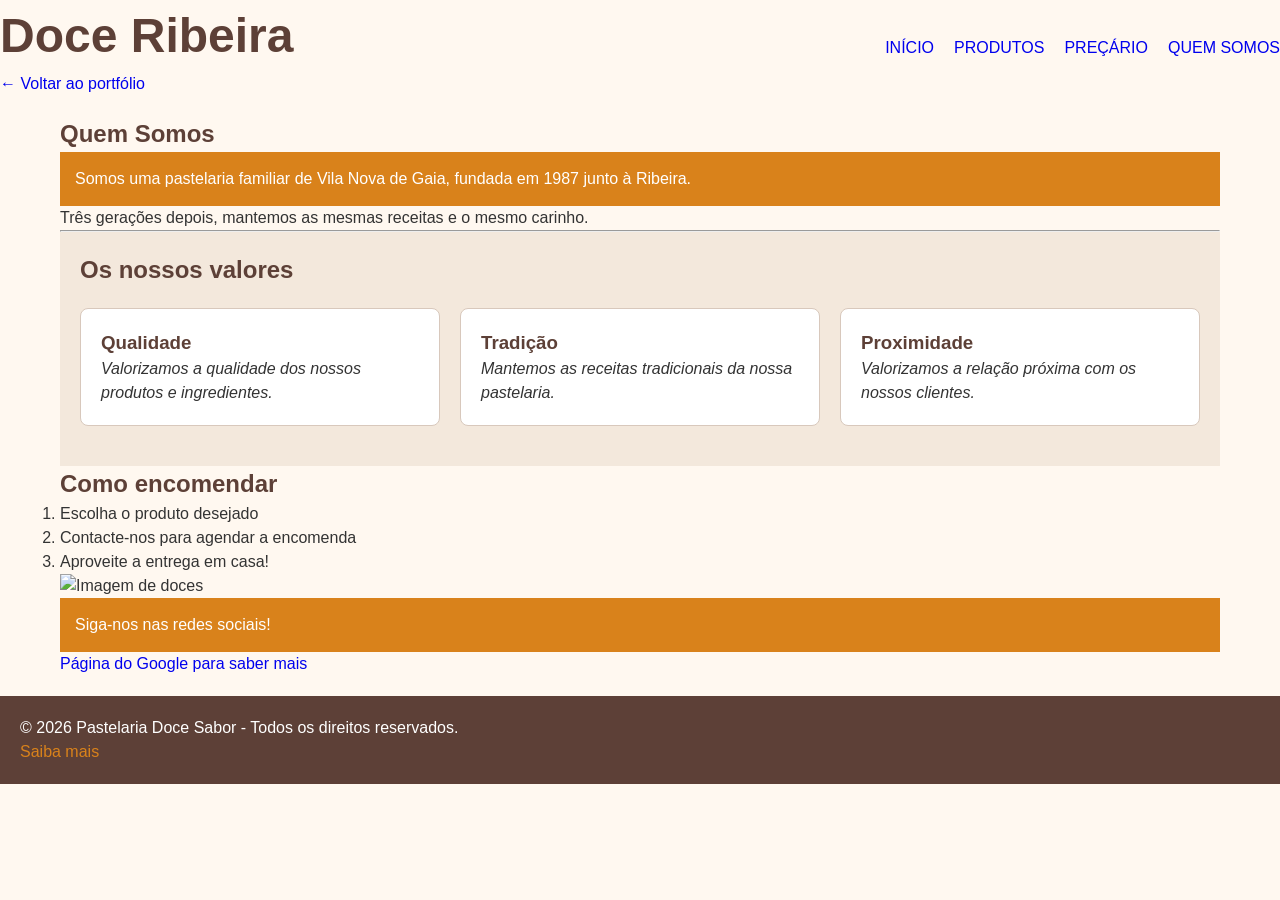
==== DoceRibeira/index.html @ 47c250a3 "Adiciona projeto Doce Ribeira" ====
<!DOCTYPE html>
<html lang="en">
<head>
    <meta charset="UTF-8">
    <meta name="viewport" content="width=device-width, initial-scale=1.0">

    <title>Doce Ribeira</title>

    <link rel="stylesheet" href="css/style.css">
</head>

<body>

    <header>
                <div class="marca">
                    <h1>Doce Ribeira</h1>
                    <a href="../portfolio.html" class="voltar">← Voltar ao portfólio</a>
                </div>

        <nav>
            <ul>
                <li><a href="index.html">INÍCIO</a></li>
                <li><a href="produtos.html">PRODUTOS</a></li>
                <li><a href="precario.html">PREÇÁRIO</a></li>
                <li><a href="quemsomos.html">QUEM SOMOS</a></li>
            </ul>   
        </nav>
    </header>

    <main>    

        <h2>Quem Somos</h2>

        <p class="destaque">
            Somos uma pastelaria familiar de Vila Nova de Gaia, fundada em 1987 junto à Ribeira.
        </p>

        <p>
            Três gerações depois, mantemos as mesmas receitas e o mesmo carinho.
        </p>

        <hr>

        <section id="especialidades">

            <h2>Os nossos valores</h2>

            <div class="cartoes">
                <article>
                    <h3>Qualidade</h3>
                    <p>Valorizamos a qualidade dos nossos produtos e ingredientes.</p>
                </article>

                <article>
                    <h3>Tradição</h3>
                    <p>Mantemos as receitas tradicionais da nossa pastelaria.</p>
                </article>

                <article>
                    <h3>Proximidade</h3>
                    <p>Valorizamos a relação próxima com os nossos clientes.</p>
                </article>
            </div>
        </section>

        <h2>Como encomendar</h2>

        <ol>
            <li>Escolha o produto desejado</li>
            <li>Contacte-nos para agendar a encomenda</li>
            <li>Aproveite a entrega em casa!</li>
        </ol>

        <img src="https://picsum.photos/500/300" alt="Imagem de doces">

        <p class="destaque">
            Siga-nos nas redes sociais!
        </p>

        <a href="https://google.com">
            Página do Google para saber mais
        </a>

    </main>

    <footer>
        <p>© 2026 Pastelaria Doce Sabor - Todos os direitos reservados.</p>
        <a href="https://google.com">Saiba mais</a>
    </footer>

</body>
</html>
---- DoceRibeira/css/style.css ----
/*
Projeto: Doce Ribeira
Autor: Roziel Pimenta

Paleta de cores:
Castanho-chocolate: #5D4037
Creme: #FFF8F0
Caramelo: #D9821B
*/

* {
    box-sizing: border-box;
    margin: 0;
    padding: 0;
}
/* MOBILE FIRST */

header { 
    display: flex;
    flex-direction: column;
    align-items: center;
    gap: 15px;
} 

nav ul { 
    display: flex;
    flex-direction: column;
    align-items: center;
    gap: 10px;
    list-style: none;
}

body {
    background-color: #FFF8F0;
    color: #333;
    font-family: Arial, Helvetica, sans-serif;
    line-height: 1.5;
}

h1,
h2,
h3 {
    color: #5D4037;
}

a {
    text-decoration: none;
}

nav a {
    text-decoration: none;
}

a:hover {
    color: #D9821B;
}

.destaque {
    background-color: #D9821B;
    color: white;
    padding: 15px;
}

#especialidades {
    background-color: #F3E8DC;
    padding: 20px;
}
#especialidades h2 { margin-bottom: 20px;}

.cartoes {
display: flex;
flex-wrap: wrap;
gap: 20px;
}
.cartoes article {
    flex: 1 1 280px;
}

footer {
    background-color: #5D4037;
    color: white;
    padding: 20px;
}

footer a {
    color: #D9821B;
    text-decoration: none;
}

footer a:hover {
    color: #FFF8F0;
}

main {
    max-width: 960px;
    margin: 0 auto;
    padding: 20px;
}


/* CARTÕES DAS ESPECIALIDADES */

article {
    max-width: 600px;
    padding: 20px;
    border: 1px solid #D8C8BC;
    border-radius: 8px;
    margin-bottom: 20px;
    background-color: white;
}


/*
:first-of-type seleciona o primeiro elemento <p>
dentro de cada article.
*/

article p:first-of-type {
    font-style: italic;
}


/* TABELA DE PREÇOS */

table {
    width: 100%;
    border-collapse: collapse;
    margin-top: 20px;
}

th,
td {
    padding: 12px;
    border-bottom: 1px solid #D8C8BC;
    text-align: left;
}

th {
    background-color: #5D4037;
    color: white;
}

/* produtos */
.galeria {
    display: flex;
    flex-wrap: wrap;
    gap: 20px;
}
.galeria figure {
    flex: 1 1 280px;
}

.galeria img {
    width: 100%;
    height: auto;
}
/* IMAGENS RESPONSIVAS */
img { 
    max-width: 100%;
    height: auto;
}


/* DESKTOP */

@media (min-width: 768px) { 

    header { 
        flex-direction: row;
        justify-content: space-between;
        align-items: center;
    }

    nav ul {
        flex-direction: row;
        gap: 20px;
    }

    .cartoes {
        flex-direction: row;
        flex-wrap: wrap;
    }

    .cartoes article {
        flex: 1 1 280px;
    }

}

/* ECRÃS GRANDES */

@media (min-width: 1200px) {

    main {
        max-width: 1200px;
    }

    h1 {
        font-size: 3rem;
    }

}
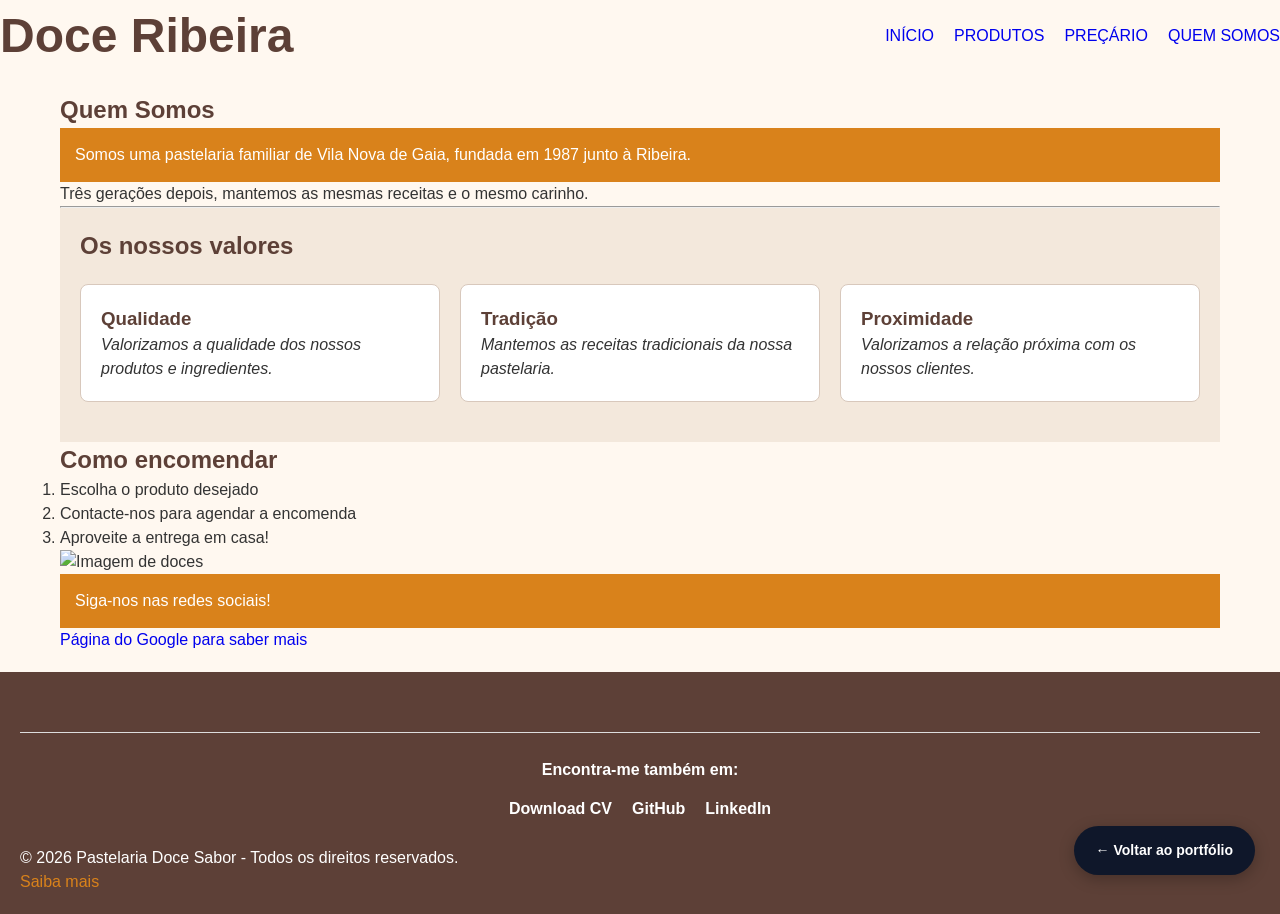
==== commit 736b6b93: "Melhorar navegação da página Doce Ribeira" ====
--- a/DoceRibeira/index.html
+++ b/DoceRibeira/index.html
@@ -14,7 +14,9 @@
     <header>
                 <div class="marca">
                     <h1>Doce Ribeira</h1>
-                    <a href="../portfolio.html" class="voltar">← Voltar ao portfólio</a>
+                        <a href="../portfolio.html" class="voltar-flutuante">
+                            ← Voltar ao portfólio
+                        </a>               
                 </div>
 
         <nav>
@@ -84,6 +86,26 @@
     </main>
 
     <footer>
+        <section class="portfolio-links">
+            <p>Encontra-me também em:</p>
+
+            <div class="links-profissionais">
+
+                <a href="downloads/CV_Roziel_Pimenta.pdf" target="_blank">
+                    Download CV
+                </a>
+
+                <a href="https://github.com/Rlpimenta" target="_blank" rel="noopener noreferrer">
+                    GitHub
+                </a>
+
+                <a href="LINK_DO_TEU_LINKEDIN" target="_blank" rel="noopener noreferrer">
+                    LinkedIn
+                </a>
+
+            </div>
+        </section>
+
         <p>© 2026 Pastelaria Doce Sabor - Todos os direitos reservados.</p>
         <a href="https://google.com">Saiba mais</a>
     </footer>
--- a/DoceRibeira/css/style.css
+++ b/DoceRibeira/css/style.css
@@ -199,4 +199,71 @@
         font-size: 3rem;
     }
 
+}
+
+/* LINKS para ser realocados */
+.portfolio-links {
+    text-align: center;
+    padding: 25px 15px;
+    margin-top: 40px;
+    border-top: 1px solid #ddd;
+}
+
+.portfolio-links p {
+    margin-bottom: 15px;
+    font-weight: 600;
+}
+
+.links-profissionais {
+    display: flex;
+    justify-content: center;
+    flex-wrap: wrap;
+    gap: 20px;
+}
+
+.links-profissionais a {
+    color: inherit;
+    text-decoration: none;
+    font-weight: 600;
+    transition: 0.3s;
+}
+
+.links-profissionais a:hover {
+    opacity: 0.7;
+}
+
+
+/* VOLTAR AO PORTFÓLIO */
+
+.voltar-flutuante {
+    position: fixed;
+    bottom: 25px;
+    right: 25px;
+    z-index: 1000;
+
+    background: #0F172A;
+    color: #FFFFFF;
+    padding: 14px 22px;
+    border-radius: 30px;
+
+    text-decoration: none;
+    font-weight: 600;
+    font-size: 14px;
+
+    box-shadow: 0 4px 15px rgba(0, 0, 0, 0.25);
+    transition: all 0.3s ease;
+}
+
+.voltar-flutuante:hover {
+    background: #3B82F6;
+    transform: translateY(-3px);
+}
+
+@media (max-width: 600px) {
+    .voltar-flutuante {
+        bottom: 15px;
+        right: 15px;
+        padding: 12px 17px;
+        font-size: 12px;
+    }
 }
